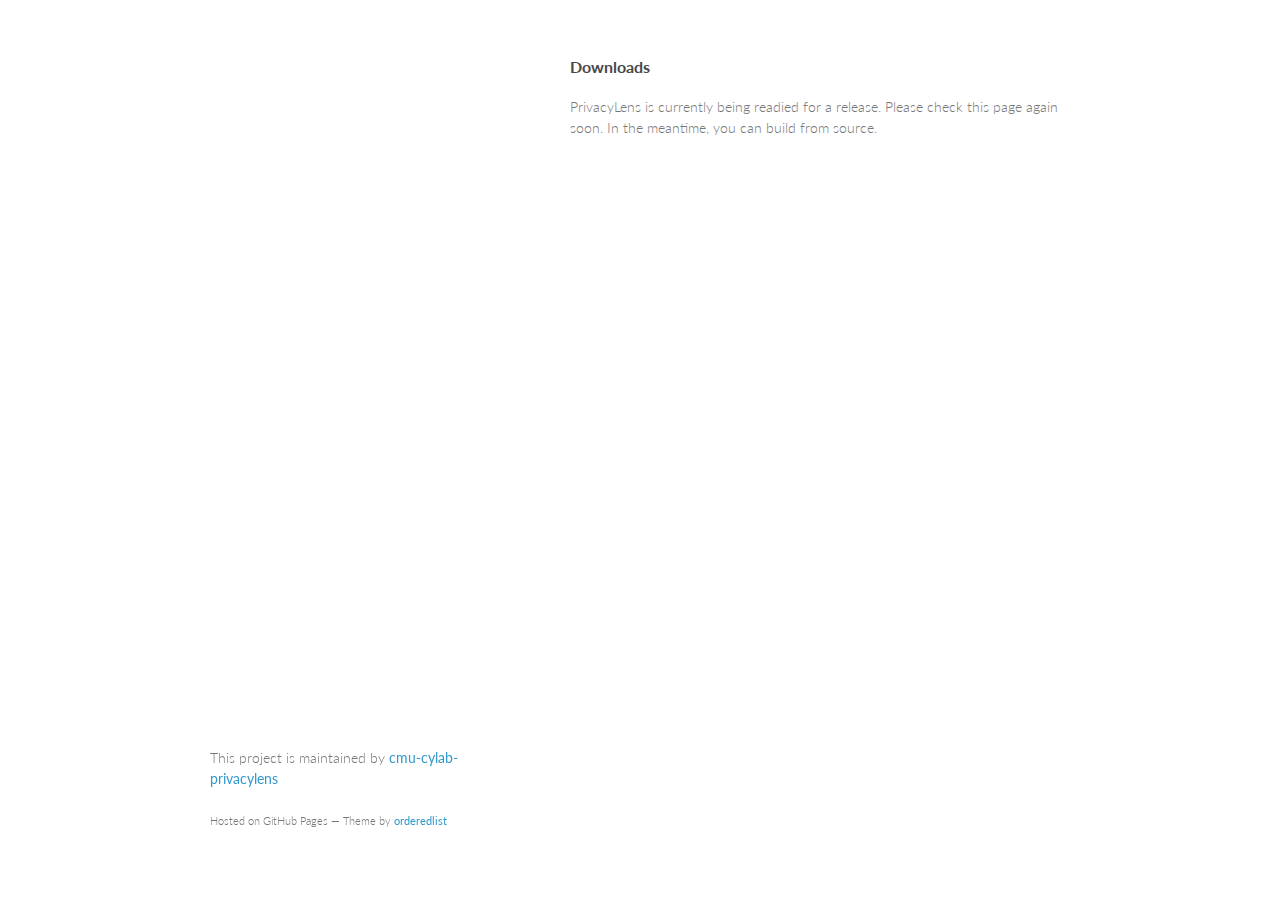
==== downloads.html @ 5171ccbb "Add download section manual: fix links, edit text" ====
<!doctype html>
<html>
  <head>
    <meta charset="utf-8">
    <meta http-equiv="X-UA-Compatible" content="chrome=1">
    <title>PrivacyLens by cmu-cylab-privacylens</title>

    <link rel="stylesheet" href="stylesheets/styles.css">
    <link rel="stylesheet" href="stylesheets/pygment_trac.css">
    <meta name="viewport" content="width=device-width, initial-scale=1, user-scalable=no">
    <!--[if lt IE 9]>
    <script src="//html5shiv.googlecode.com/svn/trunk/html5.js"></script>
    <![endif]-->
  </head>
  <body>
    <div class="wrapper">
      <section>
        <h3>
<a name="downloads" class="anchor" href="#downloads"><span class="octicon octicon-link"></span></a>Downloads</h3>
<p>PrivacyLens is currently being readied for a release. Please check this
page again soon. In the meantime, you can build from source.</p>
      </section>
      <footer>
        <p>This project is maintained by <a href="https://github.com/cmu-cylab-privacylens">cmu-cylab-privacylens</a></p>
        <p><small>Hosted on GitHub Pages &mdash; Theme by <a href="https://github.com/orderedlist">orderedlist</a></small></p>
      </footer>
    </div>
    <script src="javascripts/scale.fix.js"></script>

  </body>
</html>
---- stylesheets/styles.css ----
@import url(https://fonts.googleapis.com/css?family=Lato:300italic,700italic,300,700);

body {
  padding:50px;
  font:14px/1.5 Lato, "Helvetica Neue", Helvetica, Arial, sans-serif;
  color:#777;
  font-weight:300;
}

h1, h2, h3, h4, h5, h6 {
  color:#222;
  margin:0 0 20px;
}

p, ul, ol, table, pre, dl {
  margin:0 0 20px;
}

h1, h2, h3 {
  line-height:1.1;
}

h1 {
  font-size:28px;
}

h2 {
  color:#393939;
}

h3, h4, h5, h6 {
  color:#494949;
}

a {
  color:#39c;
  font-weight:400;
  text-decoration:none;
}

a small {
  font-size:11px;
  color:#777;
  margin-top:-0.6em;
  display:block;
}

.wrapper {
  width:860px;
  margin:0 auto;
}

blockquote {
  border-left:1px solid #e5e5e5;
  margin:0;
  padding:0 0 0 20px;
  font-style:italic;
}

code, pre {
  font-family:Monaco, Bitstream Vera Sans Mono, Lucida Console, Terminal;
  color:#333;
  font-size:12px;
}

pre {
  padding:8px 15px;
  background: #f8f8f8;  
  border-radius:5px;
  border:1px solid #e5e5e5;
  overflow-x: auto;
}

table {
  width:100%;
  border-collapse:collapse;
}

th, td {
  text-align:left;
  padding:5px 10px;
  border-bottom:1px solid #e5e5e5;
}

dt {
  color:#444;
  font-weight:700;
}

th {
  color:#444;
}

img {
  max-width:100%;
}

header {
  width:270px;
  float:left;
  position:fixed;
}

header ul {
  list-style:none;
  height:40px;
  
  padding:0;
  
  background: #eee;
  background: -moz-linear-gradient(top, #f8f8f8 0%, #dddddd 100%);
  background: -webkit-gradient(linear, left top, left bottom, color-stop(0%,#f8f8f8), color-stop(100%,#dddddd));
  background: -webkit-linear-gradient(top, #f8f8f8 0%,#dddddd 100%);
  background: -o-linear-gradient(top, #f8f8f8 0%,#dddddd 100%);
  background: -ms-linear-gradient(top, #f8f8f8 0%,#dddddd 100%);
  background: linear-gradient(top, #f8f8f8 0%,#dddddd 100%);
  
  border-radius:5px;
  border:1px solid #d2d2d2;
  box-shadow:inset #fff 0 1px 0, inset rgba(0,0,0,0.03) 0 -1px 0;
  width:270px;
}

header li {
  width:89px;
  float:left;
  border-right:1px solid #d2d2d2;
  height:40px;
}

header ul a {
  line-height:1;
  font-size:11px;
  color:#999;
  display:block;
  text-align:center;
  padding-top:6px;
  height:40px;
}

strong {
  color:#222;
  font-weight:700;
}

header ul li + li {
  width:88px;
  border-left:1px solid #fff;
}

header ul li + li + li {
  border-right:none;
  width:89px;
}

header ul a strong {
  font-size:14px;
  display:block;
  color:#222;
}

section {
  width:500px;
  float:right;
  padding-bottom:50px;
}

small {
  font-size:11px;
}

hr {
  border:0;
  background:#e5e5e5;
  height:1px;
  margin:0 0 20px;
}

footer {
  width:270px;
  float:left;
  position:fixed;
  bottom:50px;
}

@media print, screen and (max-width: 960px) {
  
  div.wrapper {
    width:auto;
    margin:0;
  }
  
  header, section, footer {
    float:none;
    position:static;
    width:auto;
  }
  
  header {
    padding-right:320px;
  }
  
  section {
    border:1px solid #e5e5e5;
    border-width:1px 0;
    padding:20px 0;
    margin:0 0 20px;
  }
  
  header a small {
    display:inline;
  }
  
  header ul {
    position:absolute;
    right:50px;
    top:52px;
  }
}

@media print, screen and (max-width: 720px) {
  body {
    word-wrap:break-word;
  }
  
  header {
    padding:0;
  }
  
  header ul, header p.view {
    position:static;
  }
  
  pre, code {
    word-wrap:normal;
  }
}

@media print, screen and (max-width: 480px) {
  body {
    padding:15px;
  }
  
  header ul {
    display:none;
  }
}

@media print {
  body {
    padding:0.4in;
    font-size:12pt;
    color:#444;
  }
}
---- stylesheets/pygment_trac.css ----
.highlight  { background: #ffffff; }
.highlight .c { color: #999988; font-style: italic } /* Comment */
.highlight .err { color: #a61717; background-color: #e3d2d2 } /* Error */
.highlight .k { font-weight: bold } /* Keyword */
.highlight .o { font-weight: bold } /* Operator */
.highlight .cm { color: #999988; font-style: italic } /* Comment.Multiline */
.highlight .cp { color: #999999; font-weight: bold } /* Comment.Preproc */
.highlight .c1 { color: #999988; font-style: italic } /* Comment.Single */
.highlight .cs { color: #999999; font-weight: bold; font-style: italic } /* Comment.Special */
.highlight .gd { color: #000000; background-color: #ffdddd } /* Generic.Deleted */
.highlight .gd .x { color: #000000; background-color: #ffaaaa } /* Generic.Deleted.Specific */
.highlight .ge { font-style: italic } /* Generic.Emph */
.highlight .gr { color: #aa0000 } /* Generic.Error */
.highlight .gh { color: #999999 } /* Generic.Heading */
.highlight .gi { color: #000000; background-color: #ddffdd } /* Generic.Inserted */
.highlight .gi .x { color: #000000; background-color: #aaffaa } /* Generic.Inserted.Specific */
.highlight .go { color: #888888 } /* Generic.Output */
.highlight .gp { color: #555555 } /* Generic.Prompt */
.highlight .gs { font-weight: bold } /* Generic.Strong */
.highlight .gu { color: #800080; font-weight: bold; } /* Generic.Subheading */
.highlight .gt { color: #aa0000 } /* Generic.Traceback */
.highlight .kc { font-weight: bold } /* Keyword.Constant */
.highlight .kd { font-weight: bold } /* Keyword.Declaration */
.highlight .kn { font-weight: bold } /* Keyword.Namespace */
.highlight .kp { font-weight: bold } /* Keyword.Pseudo */
.highlight .kr { font-weight: bold } /* Keyword.Reserved */
.highlight .kt { color: #445588; font-weight: bold } /* Keyword.Type */
.highlight .m { color: #009999 } /* Literal.Number */
.highlight .s { color: #d14 } /* Literal.String */
.highlight .na { color: #008080 } /* Name.Attribute */
.highlight .nb { color: #0086B3 } /* Name.Builtin */
.highlight .nc { color: #445588; font-weight: bold } /* Name.Class */
.highlight .no { color: #008080 } /* Name.Constant */
.highlight .ni { color: #800080 } /* Name.Entity */
.highlight .ne { color: #990000; font-weight: bold } /* Name.Exception */
.highlight .nf { color: #990000; font-weight: bold } /* Name.Function */
.highlight .nn { color: #555555 } /* Name.Namespace */
.highlight .nt { color: #000080 } /* Name.Tag */
.highlight .nv { color: #008080 } /* Name.Variable */
.highlight .ow { font-weight: bold } /* Operator.Word */
.highlight .w { color: #bbbbbb } /* Text.Whitespace */
.highlight .mf { color: #009999 } /* Literal.Number.Float */
.highlight .mh { color: #009999 } /* Literal.Number.Hex */
.highlight .mi { color: #009999 } /* Literal.Number.Integer */
.highlight .mo { color: #009999 } /* Literal.Number.Oct */
.highlight .sb { color: #d14 } /* Literal.String.Backtick */
.highlight .sc { color: #d14 } /* Literal.String.Char */
.highlight .sd { color: #d14 } /* Literal.String.Doc */
.highlight .s2 { color: #d14 } /* Literal.String.Double */
.highlight .se { color: #d14 } /* Literal.String.Escape */
.highlight .sh { color: #d14 } /* Literal.String.Heredoc */
.highlight .si { color: #d14 } /* Literal.String.Interpol */
.highlight .sx { color: #d14 } /* Literal.String.Other */
.highlight .sr { color: #009926 } /* Literal.String.Regex */
.highlight .s1 { color: #d14 } /* Literal.String.Single */
.highlight .ss { color: #990073 } /* Literal.String.Symbol */
.highlight .bp { color: #999999 } /* Name.Builtin.Pseudo */
.highlight .vc { color: #008080 } /* Name.Variable.Class */
.highlight .vg { color: #008080 } /* Name.Variable.Global */
.highlight .vi { color: #008080 } /* Name.Variable.Instance */
.highlight .il { color: #009999 } /* Literal.Number.Integer.Long */

.type-csharp .highlight .k { color: #0000FF }
.type-csharp .highlight .kt { color: #0000FF }
.type-csharp .highlight .nf { color: #000000; font-weight: normal }
.type-csharp .highlight .nc { color: #2B91AF }
.type-csharp .highlight .nn { color: #000000 }
.type-csharp .highlight .s { color: #A31515 }
.type-csharp .highlight .sc { color: #A31515 }
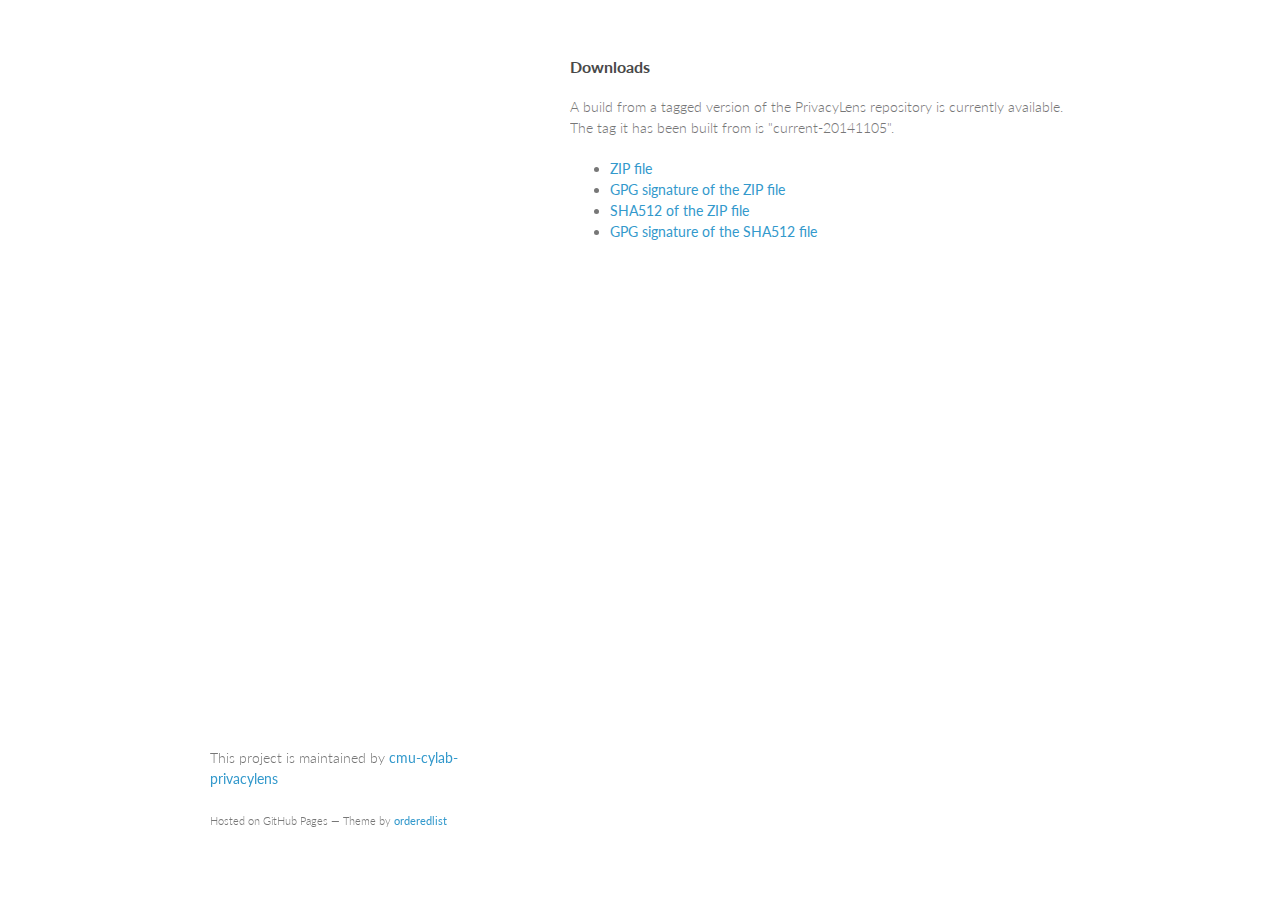
==== commit d63960b2: "Make compiled files for tag "current-20141105" available." ====
--- a/downloads.html
+++ b/downloads.html
@@ -17,8 +17,12 @@
       <section>
         <h3>
 <a name="downloads" class="anchor" href="#downloads"><span class="octicon octicon-link"></span></a>Downloads</h3>
-<p>PrivacyLens is currently being readied for a release. Please check this
-page again soon. In the meantime, you can build from source.</p>
+<p>A build from a tagged version of the PrivacyLens repository is currently available. The tag it has been built from is "current-20141105".</p>
+<ul>
+<li><a href="downloads/PrivacyLens-current-20141105.zip">ZIP file</a></li>
+<li><a href="downloads/PrivacyLens-current-20141105.zip.asc">GPG signature of the ZIP file</a></li>
+<li><a href="downloads/PrivacyLens-current-20141105.zip.sha512">SHA512 of the ZIP file</a></li>
+<li><a href="downloads/PrivacyLens-current-20141105.zip.sha512.asc">GPG signature of the SHA512 file</a></li>
       </section>
       <footer>
         <p>This project is maintained by <a href="https://github.com/cmu-cylab-privacylens">cmu-cylab-privacylens</a></p>
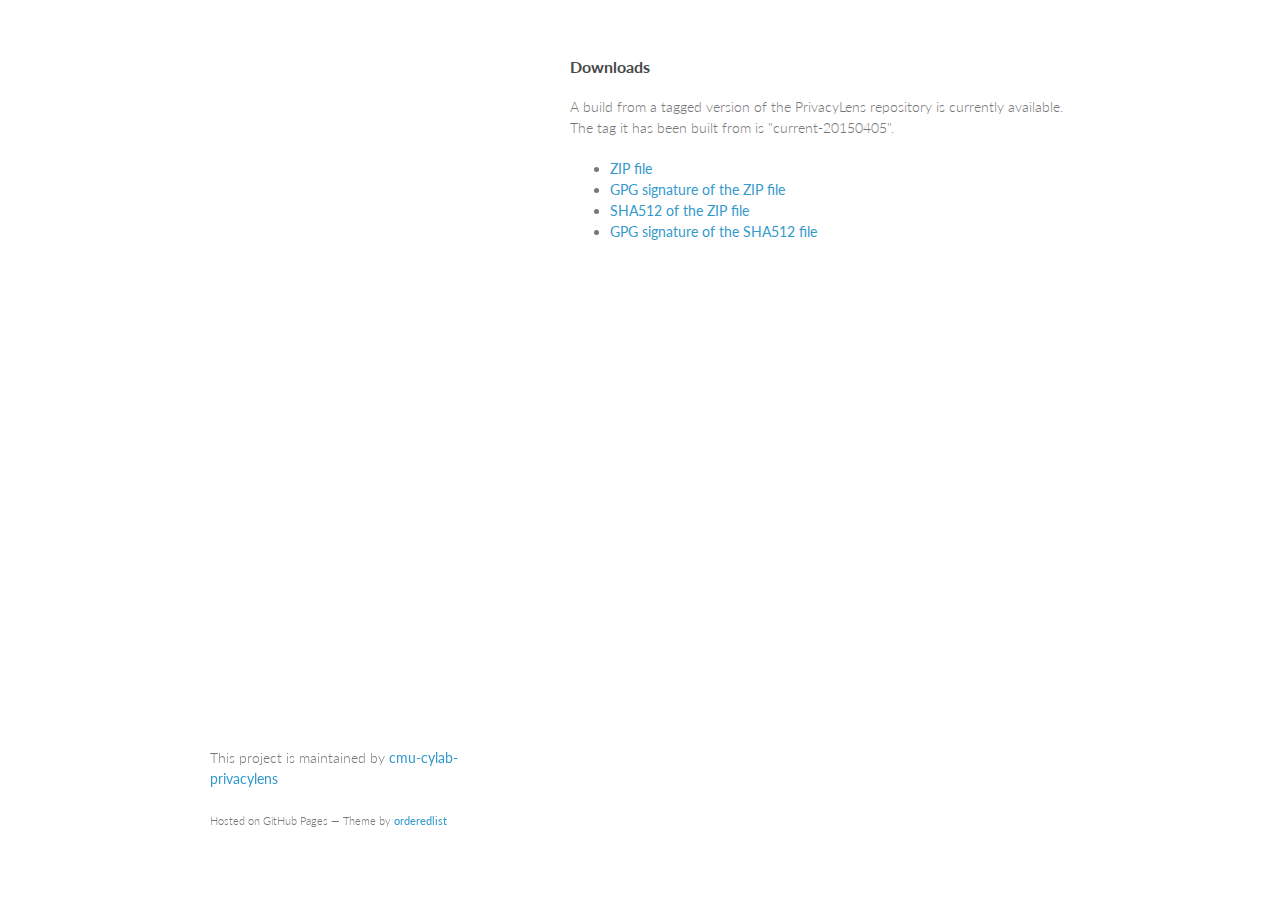
==== commit d69d8387: "Package updated code as release" ====
--- a/downloads.html
+++ b/downloads.html
@@ -17,12 +17,12 @@
       <section>
         <h3>
 <a name="downloads" class="anchor" href="#downloads"><span class="octicon octicon-link"></span></a>Downloads</h3>
-<p>A build from a tagged version of the PrivacyLens repository is currently available. The tag it has been built from is "current-20141105".</p>
+<p>A build from a tagged version of the PrivacyLens repository is currently available. The tag it has been built from is "current-20150405".</p>
 <ul>
-<li><a href="downloads/PrivacyLens-current-20141105.zip">ZIP file</a></li>
-<li><a href="downloads/PrivacyLens-current-20141105.zip.asc">GPG signature of the ZIP file</a></li>
-<li><a href="downloads/PrivacyLens-current-20141105.zip.sha512">SHA512 of the ZIP file</a></li>
-<li><a href="downloads/PrivacyLens-current-20141105.zip.sha512.asc">GPG signature of the SHA512 file</a></li>
+<li><a href="downloads/PrivacyLens-current-20150405.zip">ZIP file</a></li>
+<li><a href="downloads/PrivacyLens-current-20150405.zip.asc">GPG signature of the ZIP file</a></li>
+<li><a href="downloads/PrivacyLens-current-20150405.zip.sha512">SHA512 of the ZIP file</a></li>
+<li><a href="downloads/PrivacyLens-current-20150405.zip.sha512.asc">GPG signature of the SHA512 file</a></li>
       </section>
       <footer>
         <p>This project is maintained by <a href="https://github.com/cmu-cylab-privacylens">cmu-cylab-privacylens</a></p>
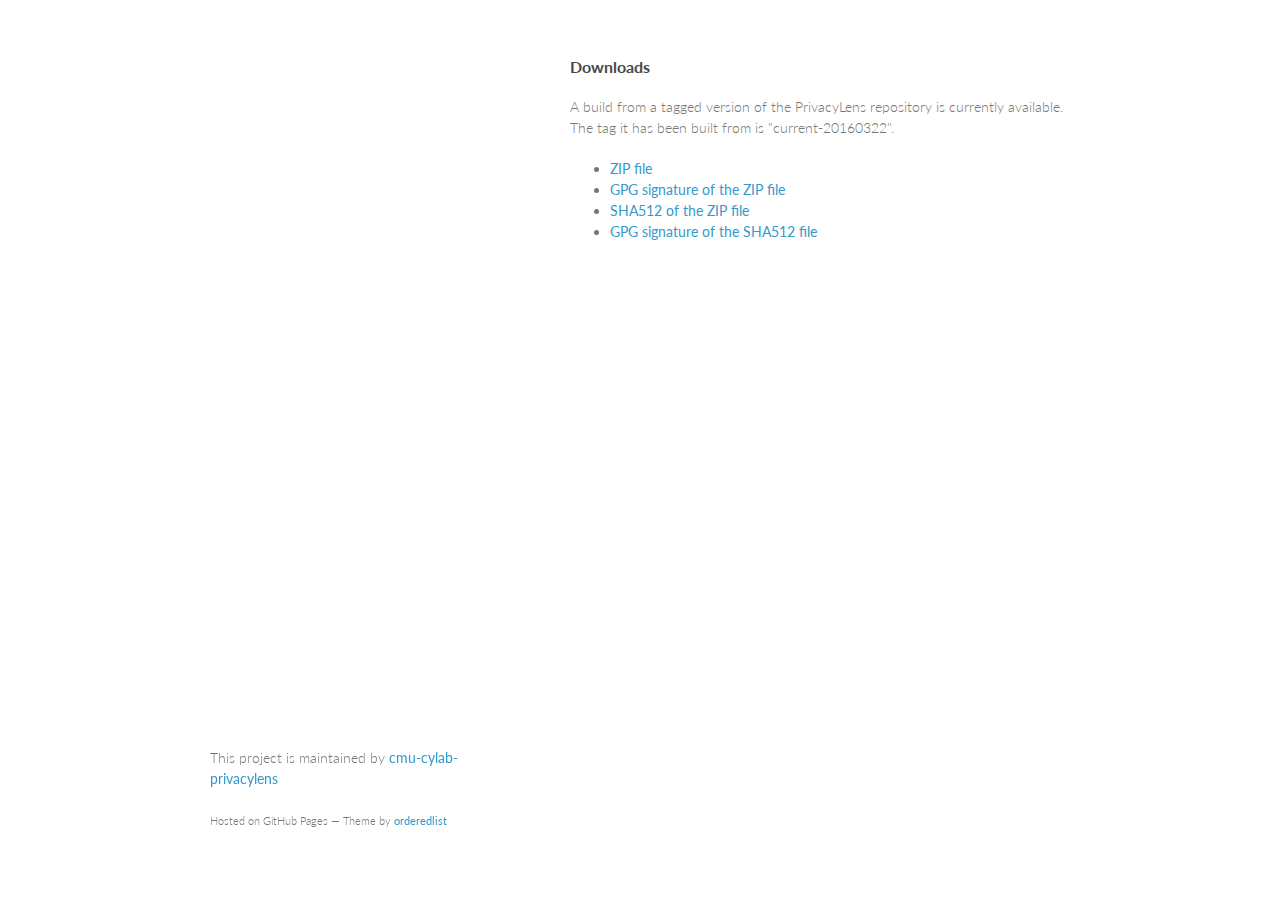
==== commit fa2e8794: "downloads: Update links to current binaries" ====
--- a/downloads.html
+++ b/downloads.html
@@ -17,12 +17,12 @@
       <section>
         <h3>
 <a name="downloads" class="anchor" href="#downloads"><span class="octicon octicon-link"></span></a>Downloads</h3>
-<p>A build from a tagged version of the PrivacyLens repository is currently available. The tag it has been built from is "current-20150405".</p>
+<p>A build from a tagged version of the PrivacyLens repository is currently available. The tag it has been built from is "current-20160322".</p>
 <ul>
-<li><a href="downloads/PrivacyLens-current-20150405.zip">ZIP file</a></li>
-<li><a href="downloads/PrivacyLens-current-20150405.zip.asc">GPG signature of the ZIP file</a></li>
-<li><a href="downloads/PrivacyLens-current-20150405.zip.sha512">SHA512 of the ZIP file</a></li>
-<li><a href="downloads/PrivacyLens-current-20150405.zip.sha512.asc">GPG signature of the SHA512 file</a></li>
+<li><a href="downloads/PrivacyLens-current-20160322.zip">ZIP file</a></li>
+<li><a href="downloads/PrivacyLens-current-20160322.zip.asc">GPG signature of the ZIP file</a></li>
+<li><a href="downloads/PrivacyLens-current-20160322.zip.sha512">SHA512 of the ZIP file</a></li>
+<li><a href="downloads/PrivacyLens-current-20160322.zip.sha512.asc">GPG signature of the SHA512 file</a></li>
       </section>
       <footer>
         <p>This project is maintained by <a href="https://github.com/cmu-cylab-privacylens">cmu-cylab-privacylens</a></p>
